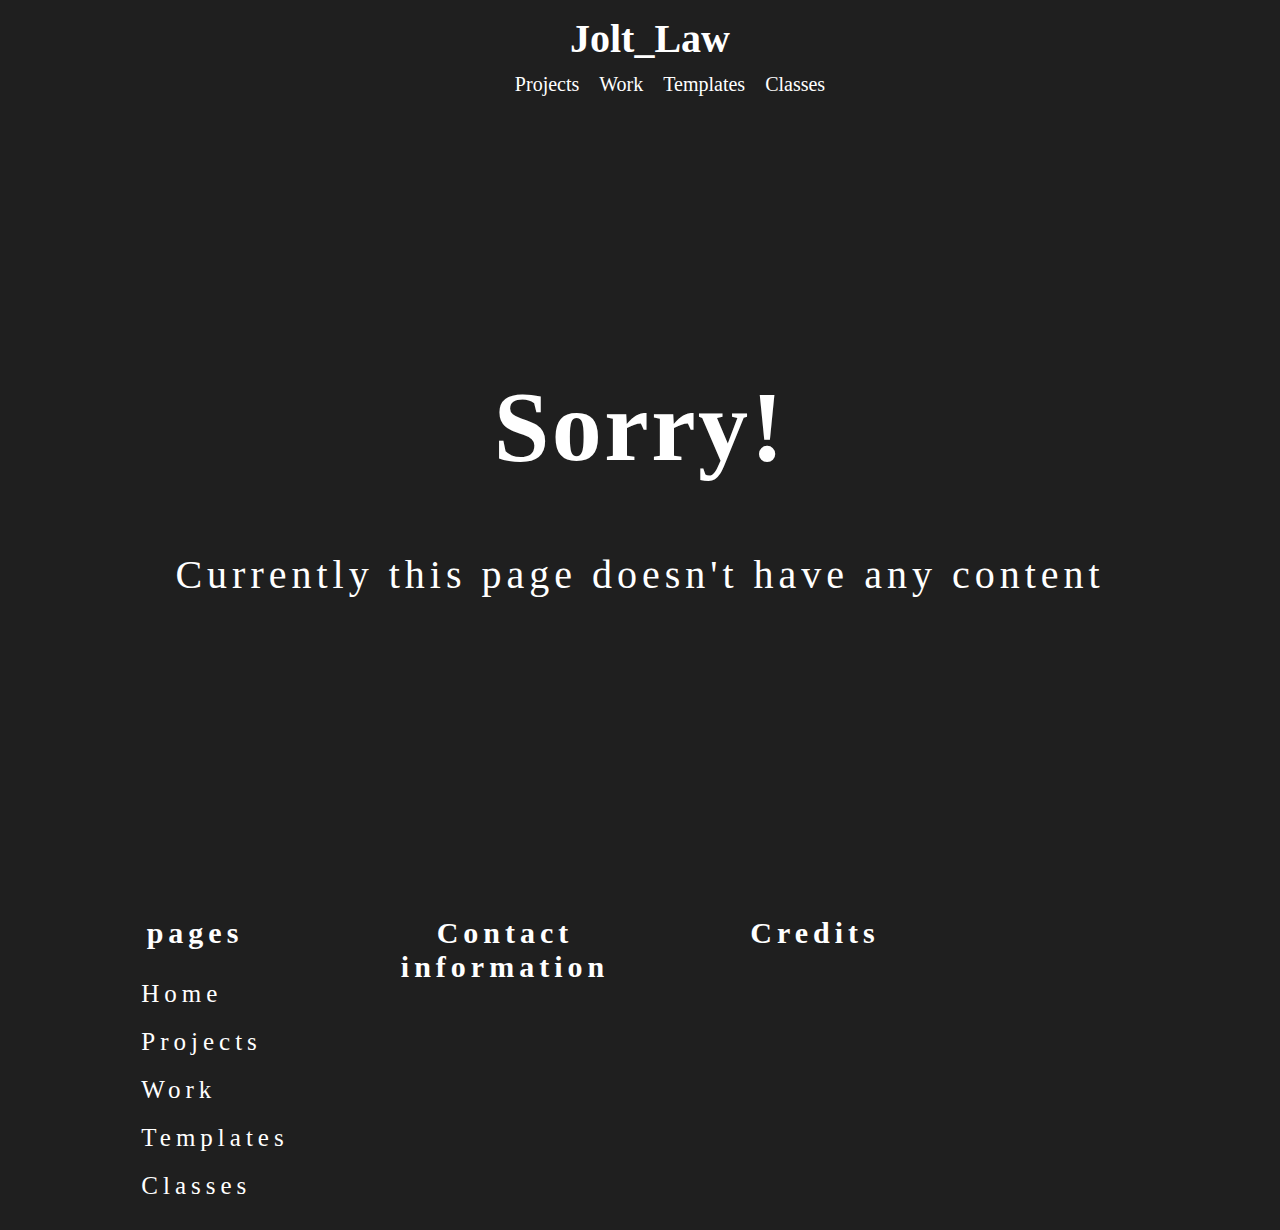
==== classes.html @ 18694f80 "Reupload" ====
<!DOCTYPE html>
<html lang="en">
<head>
    <meta charset="UTF-8">
    <meta name="viewport" content="width=device-width, initial-scale=1.0">
    <link rel="stylesheet" href="styles/index.css">

    <title>Classes</title>
</head>
<body>
    <header class="header">
        <a href="./index.html"> <h2 class="siteTitle">Jolt_Law</h2></a>
         <ul>
           <li>
           <a href="./projects.html">Projects</a>
           </li>
           <li>
             <a href="./work.html">Work</a>
           </li>
           <li>
             <a href="./templates.html">Templates</a>
           </li>
           <li>
             <a href="./classes.html">Classes</a>
           </li>
     </ul>
     </header>
     <main>
      <div class="EmptyPageContainer">
        <h1>Sorry!</h1>
        <span>Currently this page doesn't have any content</span>
      </div>
  
     </main>
     <footer class="footer">
        <ul class="footerList">
    
          <li>
            <div>
              <h3>pages</h3>
              <ul class="footerSectionList">
                <li><a href="./index.html">Home</a></li>
                <li><a href="./projects.html">Projects</a></li>
                <li><a href="./work.html">Work</a></li>
                <li><a href="./templates.html">Templates</a></li>
                <li><a href="./classes.html">Classes</a></li>
              </ul>
            </div>
          </li>
    
          <li>
            <div>
              <h3>Contact information</h3>
            </div>
          </li>
            
          <li>
            <div>
              <h3>Credits</h3>
            </div>
          </li>
          </ul>
        </div>
      </footer>
</body>
</html>
---- styles/index.css ----
:root {
    --background: #1f1f1f;
    --semiTransparentBackground:  #1f1f1f81;
    --highLight: white;
}

html {
    font-size: 62.5%;
}

body {
    box-sizing: border-box;
    margin: 0;
    padding: 0;
    background-color: var(--background);
    overflow-x: hidden;
}


a {
    font-size: 2.5rem;
    text-decoration: none;
    color: var(--highLight);
    transition: all .6s;

    border-bottom: .1rem solid transparent;
}

a:hover {
    border-bottom: .1rem solid var(--highLight);
}

/* General Styling */



.header {
    width: 100vw;
    background-color: var(--semiTransparentBackground);
    display: flex;
    flex-direction: column;
    gap: 90.5%;
    align-items: center;
    padding: 1.5rem 1rem 1rem 1rem;
    z-index: 4;
    position: absolute;
}

.header ul {
    list-style: none;
    display: flex;
    gap: 2rem;
}

.header ul li a{
    font-weight: 200;
    font-size: 2rem;
}


.siteTitle {
    color: var(--highLight);
    font-size: 4rem;
    padding: 0;
    margin: 0;
}

.menuBtn {
    color: var(--highLight);
    background-color: transparent;
    outline: none;
    border: none;
    cursor: pointer;
}

.footer {
    align-self: center;
    width: 100%;
    background-color: var(--semiTransparentBackground);
    padding-bottom: 2rem;
    z-index: 4;
    /* position: fixed; */
}

.footer h3 {
    text-align: center;
    color: var(--highLight);
    font-size: 3rem;
    margin-top: .6rem;
}


.footerList {
    display: grid;
    grid-template-columns: 1fr 1fr 1fr 1fr;
    justify-items: center;
    row-gap: 2rem;
    letter-spacing: .5rem;
    list-style: none;

}

.footerSectionList {
    display: flex;
    flex-direction: column;
    gap: 2rem;
    list-style: none;
}

.twoXTwoGrid {
    padding: 2rem;
    display: grid;
    grid-template-columns: 1fr 1fr;
}


/* Index page styling  */

.homePageContainer {
    padding-top: 20rem;
    padding-bottom: 10rem;
    width: 100vw;
    display: flex;
    flex-direction: column;
    gap: 81%;
    background-image: url(../assets/DarkAtSea.jpg);


}

.infoContainer {
    margin-top: 4rem;
    margin-bottom: 4rem;
    display: flex;
    flex-direction: column;
    align-items: center;
}

.infoTitle {
    margin: 0;
    padding: 0rem 1rem 0rem 1rem;
    color: var(--highLight);
    background-color: #000;
    font-size: 4rem;
    text-align: center;
}

.homePageText {
    width: 60%;
    color: var(--highLight);
    font-size: 2.5rem;
    text-align: center;
}


/* polaroid styling */

.polaroidContainer {
    padding-top: 20rem;
    padding-bottom: 10rem;
    display: grid;
    padding-left: 8rem;
    padding-right: 8rem;
    column-gap: 8rem;
    row-gap: 5rem;
    grid-template-columns: 1fr 1fr 1fr;

}

.polaroid {
    background-color: var(--highLight);
    width: 100%;
    height: 90rem;
    display: flex;
    flex-direction: column;
    align-items: center;
    transition: all .6s;
}

.polaroid:hover {
    transform: scale(1.05);
    box-shadow: 1rem 2rem 4rem #00000048;

}

.polaroidImg {
    background-color: var(--background);
    height: 55rem;
    width: 90%; 
    margin-top: 5%; 
}

.polaroidTitle {
    text-align: left;
    color: var(--background);
    font-size: 4rem;
    margin-bottom: 2rem;
}

.polaroidText {
    text-align: left;
    color: var(--background);
    padding-left: 5%;
    padding-right: 5%;
    font-size: 2rem;

}


/* Empty Content Notice styling */

.EmptyPageContainer {
    width: 100vw;
    height: 100vh;
    display: flex;
    flex-direction: column;
    align-items: center;
    justify-content: center;
}

.EmptyPageContainer h1 {
    font-size: 10rem;
    font-weight: bold;
    color: var(--highLight);
    letter-spacing: .25rem;
}

.EmptyPageContainer span {
    font-size: 4rem;
    letter-spacing: .5rem;
    color: var(--highLight);
}
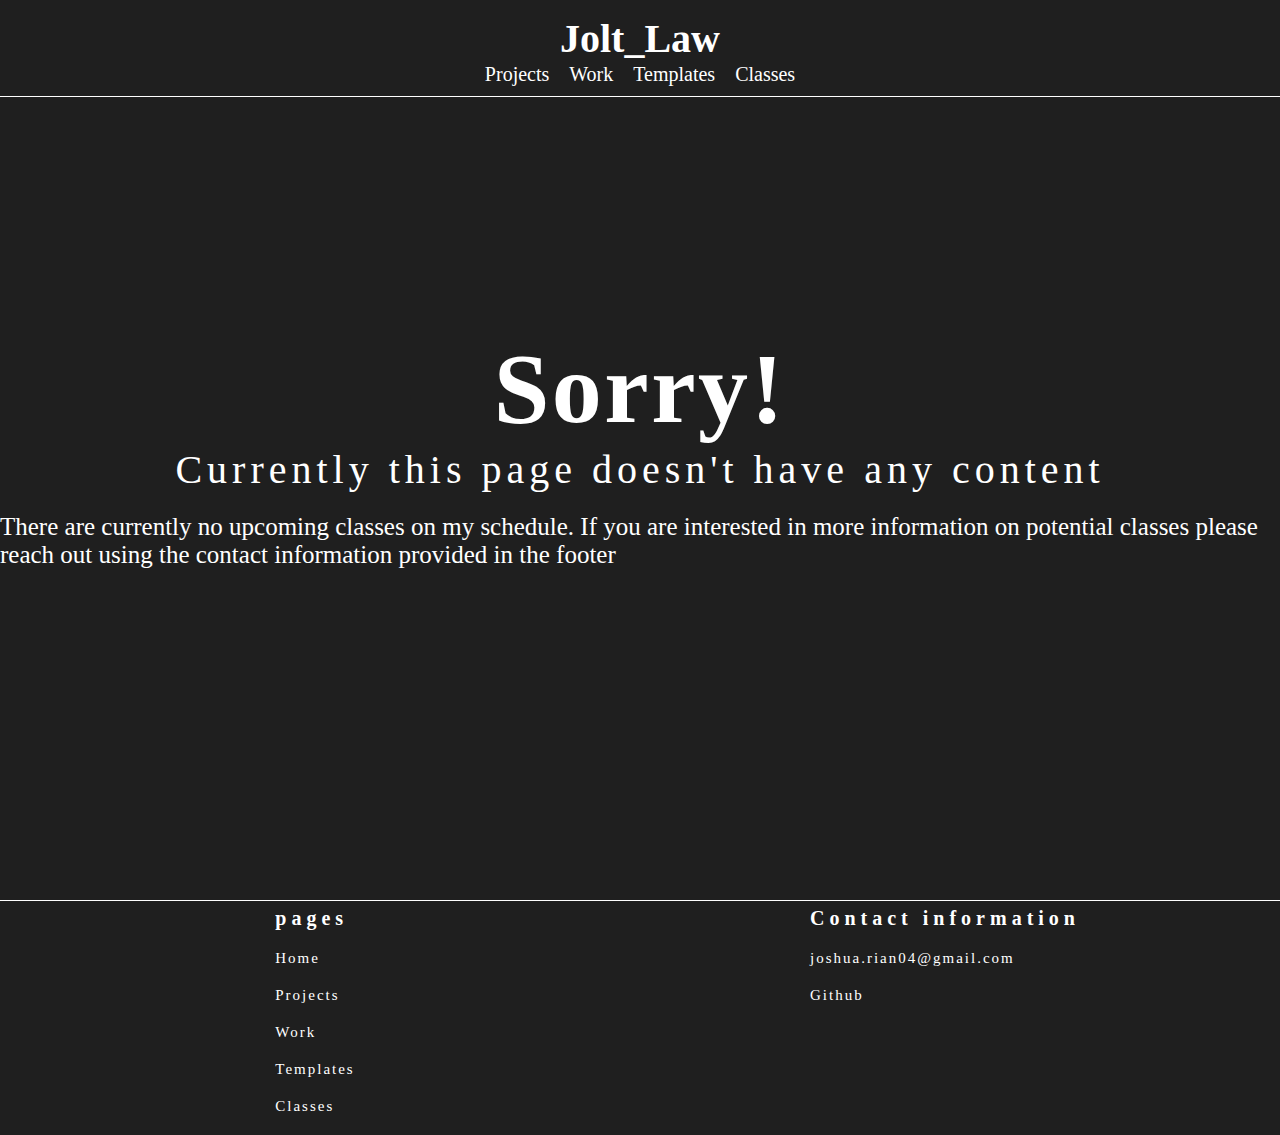
==== commit a1862f05: "canvas + mobile" ====
--- a/classes.html
+++ b/classes.html
@@ -29,38 +29,38 @@
       <div class="EmptyPageContainer">
         <h1>Sorry!</h1>
         <span>Currently this page doesn't have any content</span>
+        <p>There are currently no upcoming classes on my schedule. If you are interested in more information on potential classes please reach out using the contact information provided in the footer</p>
       </div>
   
      </main>
      <footer class="footer">
-        <ul class="footerList">
-    
-          <li>
-            <div>
-              <h3>pages</h3>
-              <ul class="footerSectionList">
-                <li><a href="./index.html">Home</a></li>
-                <li><a href="./projects.html">Projects</a></li>
-                <li><a href="./work.html">Work</a></li>
-                <li><a href="./templates.html">Templates</a></li>
-                <li><a href="./classes.html">Classes</a></li>
-              </ul>
-            </div>
-          </li>
-    
-          <li>
-            <div>
-              <h3>Contact information</h3>
-            </div>
-          </li>
-            
-          <li>
-            <div>
-              <h3>Credits</h3>
-            </div>
-          </li>
-          </ul>
-        </div>
-      </footer>
+      <ul class="footerList">
+  
+        <li>
+          <div>
+            <h3>pages</h3>
+            <ul class="footerSectionList">
+              <li><a href="./index.html">Home</a></li>
+              <li><a href="./projects.html">Projects</a></li>
+              <li><a href="./work.html">Work</a></li>
+              <li><a href="./templates.html">Templates</a></li>
+              <li><a href="./classes.html">Classes</a></li>
+            </ul>
+          </div>
+        </li>
+  
+        <li>
+          <div>
+            <h3>Contact information</h3>
+            <ul class="footerSectionList">
+  
+              <li><span>joshua.rian04@gmail.com</span></li>
+              <li><a href="https://github.com/JoltLaw">Github</a></li>
+            </ul>
+          </div>
+        </li>
+        </ul>
+      </div>
+    </footer>
 </body>
 </html>--- a/styles/index.css
+++ b/styles/index.css
@@ -3,6 +3,14 @@
     --background: #1f1f1f;
     --semiTransparentBackground:  #1f1f1f81;
     --highLight: white;
+   
+}
+
+* {
+    margin: 0;
+    padding: 0;
+    box-sizing: border-box;
+
 }
 
 html {
@@ -10,9 +18,6 @@
 }
 
 body {
-    box-sizing: border-box;
-    margin: 0;
-    padding: 0;
     background-color: var(--background);
     overflow-x: hidden;
 }
@@ -45,6 +50,7 @@
     padding: 1.5rem 1rem 1rem 1rem;
     z-index: 4;
     position: absolute;
+    border-bottom: .1rem solid var(--highLight);
 }
 
 .header ul {
@@ -66,28 +72,26 @@
     margin: 0;
 }
 
-.menuBtn {
-    color: var(--highLight);
-    background-color: transparent;
-    outline: none;
-    border: none;
-    cursor: pointer;
-}
+
+
+
+/* Footer styling */
 
 .footer {
     align-self: center;
     width: 100%;
-    background-color: var(--semiTransparentBackground);
     padding-bottom: 2rem;
     z-index: 4;
-    /* position: fixed; */
+    border-top: .1rem solid var(--highLight);
+
+
 }
 
 .footer h3 {
-    text-align: center;
     color: var(--highLight);
     font-size: 3rem;
     margin-top: .6rem;
+    margin-bottom: 2rem;
 }
 
 
@@ -101,6 +105,18 @@
 
 }
 
+.footerList li span {
+    font-size: 2rem;
+    color: var(--highLight);
+    letter-spacing: .2rem;
+}
+
+.footerList li a {
+    font-size: 2rem;
+    letter-spacing: .2rem;
+
+}
+
 .footerSectionList {
     display: flex;
     flex-direction: column;
@@ -118,39 +134,48 @@
 /* Index page styling  */
 
 .homePageContainer {
-    padding-top: 20rem;
-    padding-bottom: 10rem;
+    position: relative;
+
+}
+
+.canvas {
+    background-image: linear-gradient(rgb(54, 3, 54), rgb(167, 2, 112));
     width: 100vw;
     display: flex;
     flex-direction: column;
     gap: 81%;
-    background-image: url(../assets/DarkAtSea.jpg);
-
-
+   
 }
 
 .infoContainer {
     margin-top: 4rem;
-    margin-bottom: 4rem;
+    padding: 2rem;
+    left: 20%;
+    top: 50%;
     display: flex;
     flex-direction: column;
     align-items: center;
+    position: absolute;
+    z-index: 4;
+    background-color: var(--semiTransparentBackground);
+    width: 60%;
+    border-radius: .8rem;
+    gap: 2rem;
+    border: .1rem solid purple;
 }
 
 .infoTitle {
     margin: 0;
     padding: 0rem 1rem 0rem 1rem;
     color: var(--highLight);
-    background-color: #000;
     font-size: 4rem;
     text-align: center;
 }
 
 .homePageText {
-    width: 60%;
+    width: 100%;
     color: var(--highLight);
     font-size: 2.5rem;
-    text-align: center;
 }
 
 
@@ -158,7 +183,7 @@
 
 .polaroidContainer {
     padding-top: 20rem;
-    padding-bottom: 10rem;
+    padding-bottom: 20rem;
     display: grid;
     padding-left: 8rem;
     padding-right: 8rem;
@@ -186,7 +211,8 @@
 
 .polaroidImg {
     background-color: var(--background);
-    height: 55rem;
+    max-height: 60%;
+    height: 60%;
     width: 90%; 
     margin-top: 5%; 
 }
@@ -203,7 +229,7 @@
     color: var(--background);
     padding-left: 5%;
     padding-right: 5%;
-    font-size: 2rem;
+    font-size: 2.5rem;
 
 }
 
@@ -224,10 +250,193 @@
     font-weight: bold;
     color: var(--highLight);
     letter-spacing: .25rem;
+    
 }
 
 .EmptyPageContainer span {
     font-size: 4rem;
     letter-spacing: .5rem;
     color: var(--highLight);
-}+}
+
+.EmptyPageContainer p {
+    margin-top: 2rem;
+    font-size: 2.5rem;
+    color: var(--highLight);
+}
+
+
+/* Styling for hidden class */
+.hidden {
+    display: none;
+}
+
+@media (max-height: 1000px) {
+    .canvas {
+        height: 100vh;
+    }
+
+    .infoContainer {
+        top: 30%;
+        left: 0;
+        width: 100%;
+    }
+
+    .infoTitle {
+        margin: 0;
+        padding: 0rem 1rem 0rem 1rem;
+        color: var(--highLight);
+        font-size: 4rem;
+        text-align: center;
+    }
+    
+    .homePageText {
+        width: 100%;
+        color: var(--highLight);
+        font-size: 2rem;
+    }
+
+    .footer {
+        align-self: center;
+        width: 100%;
+        padding-bottom: 2rem;
+        padding-right: 2rem;
+        z-index: 4;
+        border-top: .1rem solid var(--highLight);
+    
+    
+    }
+    
+    .footer h3 {
+        color: var(--highLight);
+        font-size: 2rem;
+        margin-top: .6rem;
+        margin-bottom: 2rem;
+    }
+    
+    
+    .footerList {
+        display: grid;
+        grid-template-columns: 1fr 1fr ;
+        justify-items: center;
+        row-gap: 2rem;
+        letter-spacing: .5rem;
+        list-style: none;
+    
+    }
+    
+    .footerList li span {
+        font-size: 1.5rem;
+        color: var(--highLight);
+        letter-spacing: .2rem;
+    }
+    
+    .footerList li a {
+        font-size: 1.5rem;
+        letter-spacing: .2rem;
+    
+    }
+    
+    .footerSectionList {
+        display: flex;
+        flex-direction: column;
+        gap: 2rem;
+        list-style: none;
+    }
+ }
+
+
+
+ @media (max-width: 900px) {
+    .canvas {
+        height: 100vh;
+    }
+
+    .infoContainer {
+        top: 20%;
+        left: 0;
+        width: 100%;
+    }
+
+    .infoTitle {
+        margin: 0;
+        padding: 0rem 1rem 0rem 1rem;
+        color: var(--highLight);
+        font-size: 4rem;
+        text-align: center;
+    }
+    
+    .homePageText {
+        width: 100%;
+        color: var(--highLight);
+        font-size: 2rem;
+    }
+
+    .polaroidContainer {
+        padding-top: 10rem;
+        padding-bottom: 10rem;
+        display: flex;
+        flex-direction: column;
+        padding-left: 0;
+        padding-right: 0;
+    
+    }
+
+    .polaroid {
+        background-color: var(--highLight);
+        width: 100%;
+        height: 80vh;
+        display: flex;
+        flex-direction: column;
+        align-items: center;
+        transition: all .6s;
+    }
+
+    .polaroid:hover {
+        transform: none;
+        box-shadow: none;
+    
+    }
+    
+    .polaroidImg {
+        background-color: var(--background);
+        height: 60%;
+        width: 90%; 
+        margin-top: 5%; 
+    }
+    
+    .polaroidTitle {
+        text-align: left;
+        color: var(--background);
+        font-size: 3rem;
+        margin-bottom: 1rem;
+    }
+    
+    .polaroidText {
+        text-align: left;
+        color: var(--background);
+        padding-left: 5%;
+        padding-right: 5%;
+        font-size: 1.5rem;
+        overflow-y: auto;
+
+    }
+ }
+
+ @media (max-width: 380px) {
+ 
+
+    .infoTitle {
+        margin: 0;
+        padding: 0rem 1rem 0rem 1rem;
+        color: var(--highLight);
+        font-size: 3rem;
+        text-align: center;
+    }
+
+    .homePageText {
+        width: 100%;
+        color: var(--highLight);
+        font-size: 1.5rem;
+    }
+ }